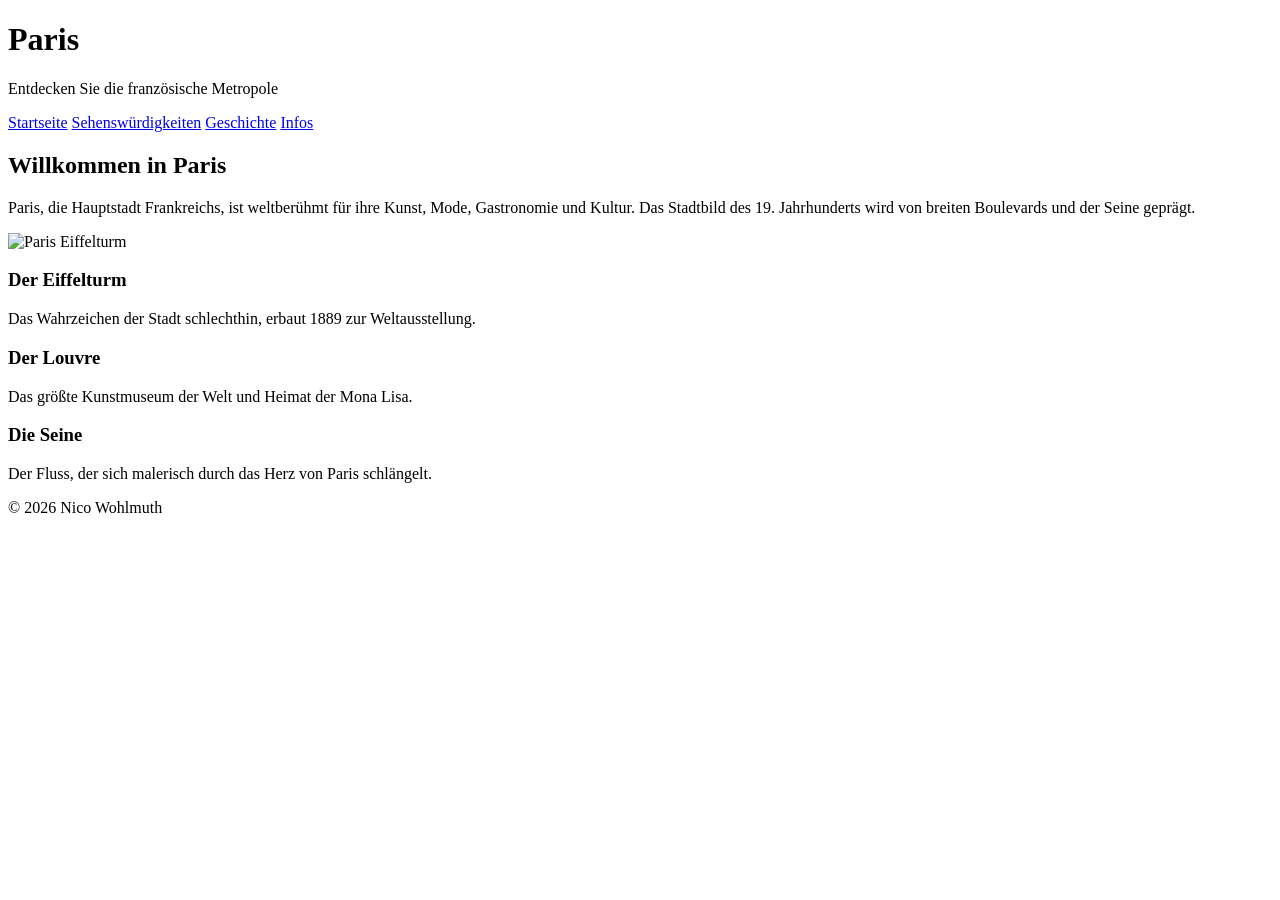
==== index.html @ d893afd7 "file upload" ====
<!DOCTYPE html>
<html lang="de">
<head>
    <meta charset="UTF-8">
    <meta name="viewport" content="width=device-width, initial-scale=1.0">
    <title>Paris - Die Stadt der Liebe</title>
    <link rel="stylesheet" href="/paris_/css/style.css">
</head>
<body>
    <header>
        <h1>Paris</h1>
        <p>Entdecken Sie die französische Metropole</p>
        <nav>
            <a href="/paris_/html/index.html" class="nav-link active">Startseite</a>
            <a href="/paris_/html/sehenswuerdigkeiten.html" class="nav-link">Sehenswürdigkeiten</a>
            <a href="/paris_/html/geschichte.html" class="nav-link">Geschichte</a>
            <a href="/paris_/html/infos.html" class="nav-link">Infos</a>
        </nav>
    </header>

    <main class="container">
        <section class="content-section">
            <div class="hero">
                <h2>Willkommen in Paris</h2>
                <p>Paris, die Hauptstadt Frankreichs, ist weltberühmt für ihre Kunst, Mode, Gastronomie und Kultur. Das Stadtbild des 19. Jahrhunderts wird von breiten Boulevards und der Seine geprägt.</p>
                <img src="/paris_/images/Eiffeltumr.jpeg" alt="Paris Eiffelturm">
            </div>
                <div class="card">
                    <h3>Der Eiffelturm</h3>
                    <p>Das Wahrzeichen der Stadt schlechthin, erbaut 1889 zur Weltausstellung.</p>
                </div>
                <div class="card">
                    <h3>Der Louvre</h3>
                    <p>Das größte Kunstmuseum der Welt und Heimat der Mona Lisa.</p>
                </div>
                <div class="card">
                    <h3>Die Seine</h3>
                    <p>Der Fluss, der sich malerisch durch das Herz von Paris schlängelt.</p>
                </div>

        </section>
    </main>

    <footer>
        <p>&copy; 2026 Nico Wohlmuth</p>
    </footer>
</body>
</html>
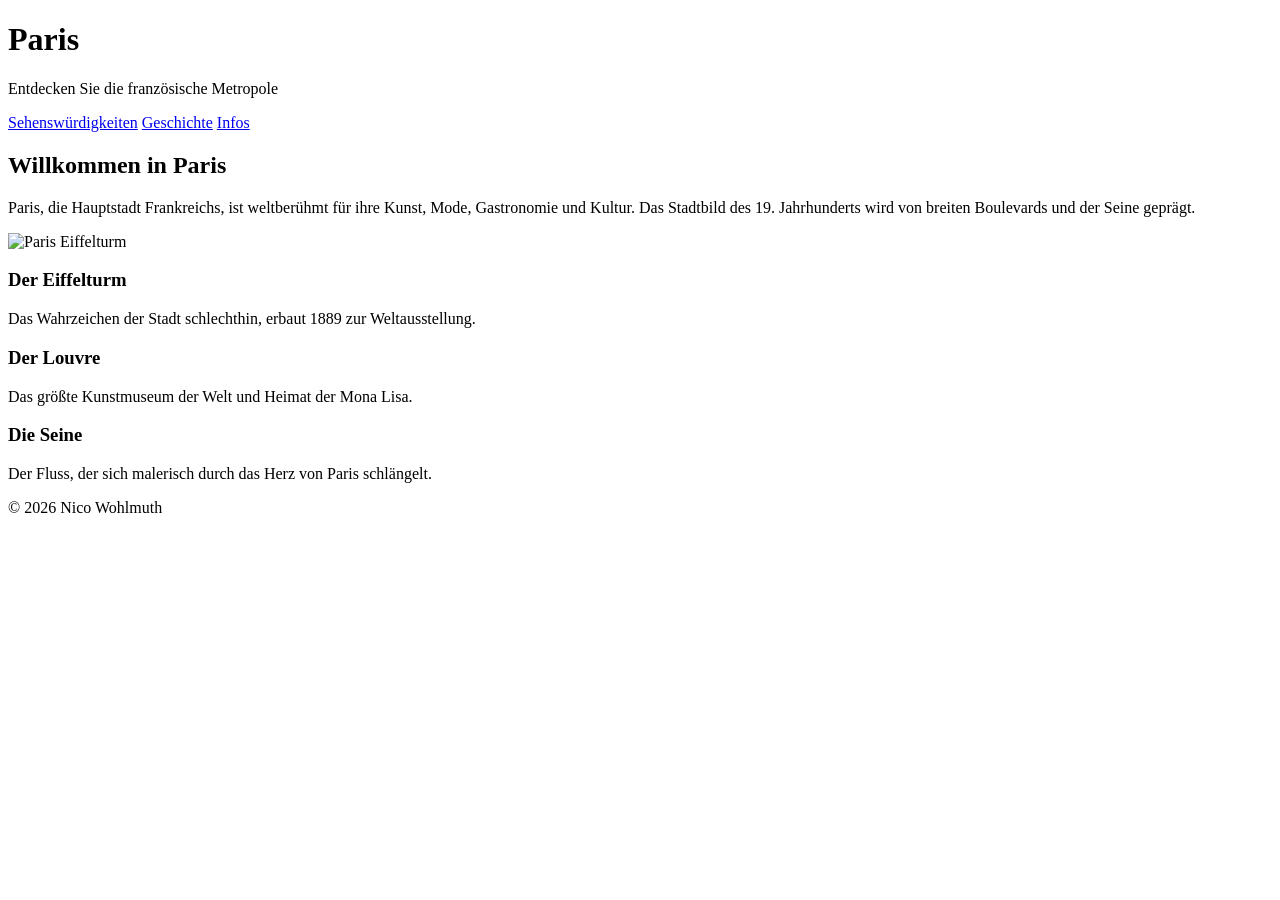
==== commit b9a15d45: "3rd file upload" ====
--- a/index.html
+++ b/index.html
@@ -4,14 +4,13 @@
     <meta charset="UTF-8">
     <meta name="viewport" content="width=device-width, initial-scale=1.0">
     <title>Paris - Die Stadt der Liebe</title>
-    <link rel="stylesheet" href="/paris_/css/style.css">
+    <link rel="stylesheet" href="/paris_/style.css">
 </head>
 <body>
     <header>
         <h1>Paris</h1>
         <p>Entdecken Sie die französische Metropole</p>
         <nav>
-            <a href="/paris_/html/index.html" class="nav-link active">Startseite</a>
             <a href="/paris_/html/sehenswuerdigkeiten.html" class="nav-link">Sehenswürdigkeiten</a>
             <a href="/paris_/html/geschichte.html" class="nav-link">Geschichte</a>
             <a href="/paris_/html/infos.html" class="nav-link">Infos</a>
